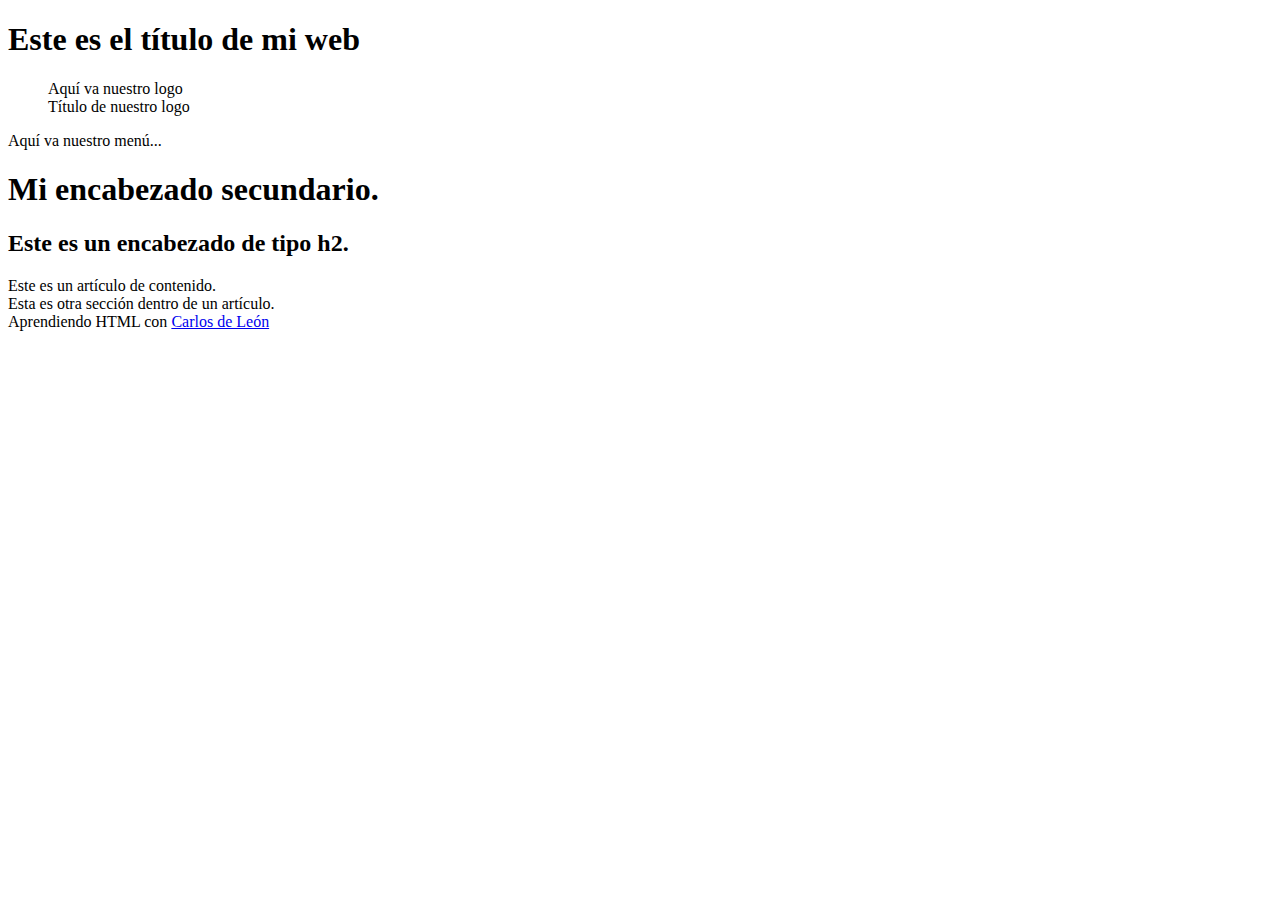
==== public_html/index.html @ 94a031a0 "Primera Iteración, capítulo I" ====
<!--
To change this template, choose Tools | Templates
and open the template in the editor.
-->
<!DOCTYPE html>
<html lang="es">
    <head>
        <title>Mi primer página en HTML5</title>
        <meta http-equiv="Content-Type" content="text/html; charset=UTF-8">
        
    </head>
    <body>
        <header>
            <h1>Este es el título de mi web</h1>
            <figure>
                Aquí va nuestro logo
                <figcaption>Título de nuestro logo</figcaption>
            </figure>
        </header>
        <nav>
            Aquí va nuestro menú...
        </nav>
        <section>
            <hgroup>
                <h1>Mi encabezado secundario.</h1>
                <h2>Este es un encabezado de tipo h2.</h2>
            </hgroup>
            <article>
                Este es un artículo de contenido.
                <section>
                    Esta es otra sección dentro de un artículo.
                </section>
            </article>
        </section>
        <footer>
            Aprendiendo HTML con
            <a href="https://plus.google.com/u/0/+CarlosdeLeónGalindo">
                Carlos de León
            </a>
        </footer>
    </body>
</html>
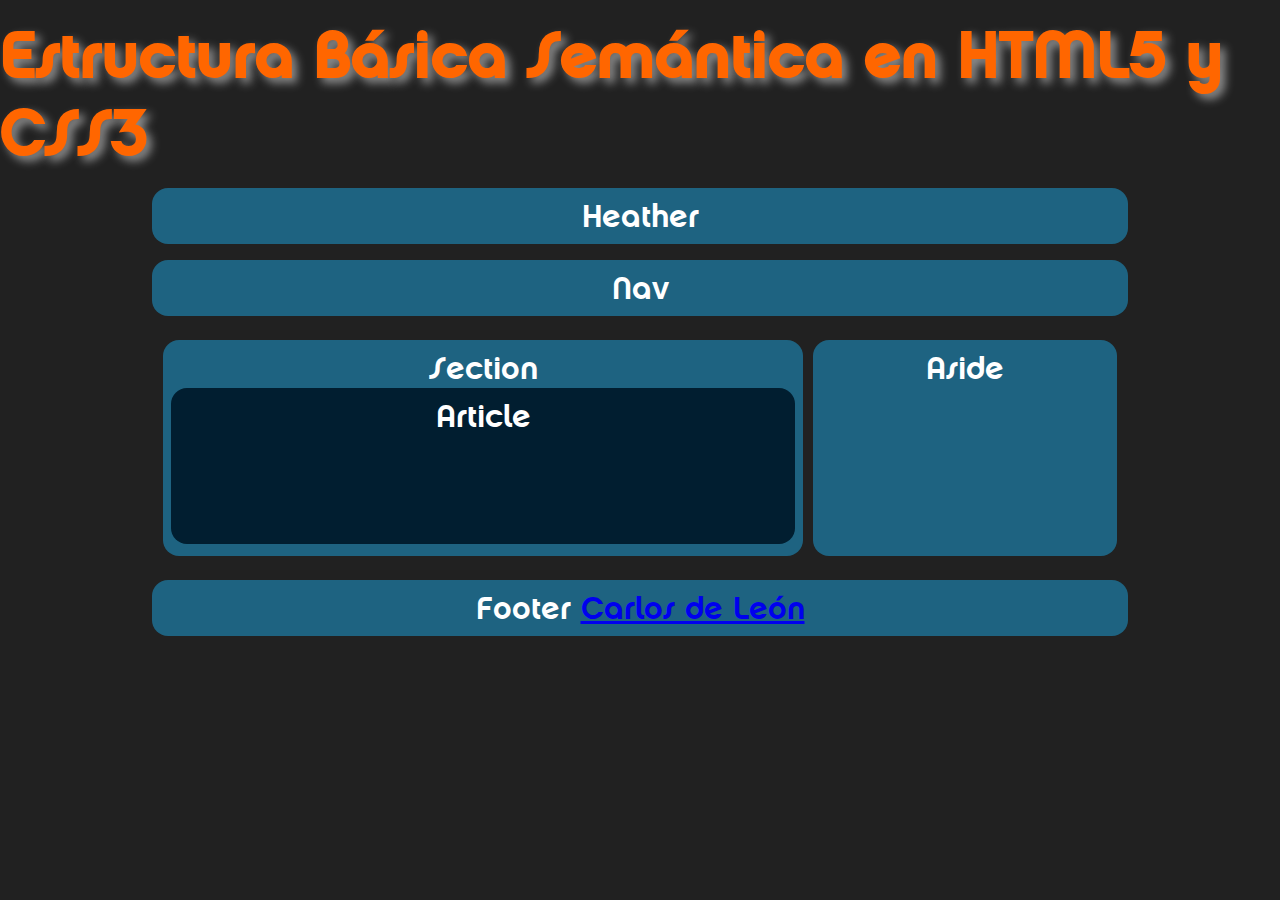
==== commit 0f5af105: "Tercera iteración" ====
--- a/public_html/index.html
+++ b/public_html/index.html
@@ -5,35 +5,32 @@
 <!DOCTYPE html>
 <html lang="es">
     <head>
-        <title>Mi primer página en HTML5</title>
+        <title>Estructura Básica Semántica en HTML5 y CSS3</title>
         <meta http-equiv="Content-Type" content="text/html; charset=UTF-8">
-        
+        <meta name="description" content="Estructura Básica Semántica en HTML5 y CSS3 con responsive design" />
+        <link rel="stylesheet" type="text/css" media="all" href="css/estilos.css"/>
     </head>
     <body>
+        <h1>Estructura Básica Semántica en HTML5 y CSS3</h1>
         <header>
-            <h1>Este es el título de mi web</h1>
-            <figure>
-                Aquí va nuestro logo
-                <figcaption>Título de nuestro logo</figcaption>
-            </figure>
+            Heather
         </header>
         <nav>
-            Aquí va nuestro menú...
+            Nav
         </nav>
-        <section>
-            <hgroup>
-                <h1>Mi encabezado secundario.</h1>
-                <h2>Este es un encabezado de tipo h2.</h2>
-            </hgroup>
-            <article>
-                Este es un artículo de contenido.
-                <section>
-                    Esta es otra sección dentro de un artículo.
-                </section>
-            </article>
+        <section id="contenedor">
+            <section id="principal">
+                Section
+                <article>
+                    Article
+                </article>
+            </section>
+            <aside>
+                Aside
+            </aside>
         </section>
         <footer>
-            Aprendiendo HTML con
+            Footer
             <a href="https://plus.google.com/u/0/+CarlosdeLeónGalindo">
                 Carlos de León
             </a>
--- a/public_html/css/estilos.css
+++ b/public_html/css/estilos.css
@@ -0,0 +1,98 @@
+/* 
+    Document   : estilos
+    Created on : 28/03/2014, 12:20:11 PM
+    Author     : Carlos
+    Description:
+        Purpose of the stylesheet follows.
+*/
+
+*{
+    margin: 0;
+    padding: 0;
+}
+
+
+
+
+@font-face {
+    font-family: 'Chalet';
+    src: url('../fonts/chalet-webfont.eot');
+    src: url('../fonts/chalet-webfont.eot?#iefix') format('embedded-opentype'),
+         url('../fonts/chalet-webfont.woff') format('woff'),
+         url('../fonts/chalet-webfont.ttf') format('truetype'),
+         url('../fonts/chalet-webfont.svg#chaletmedium') format('svg');
+    font-weight: normal;
+    font-style: normal;
+
+}
+
+@font-face {
+    font-family: 'Pecita';
+    src: url('../fonts/pecita-webfont.eot');
+    src: url('../fonts/pecita-webfont.eot?#iefix') format('embedded-opentype'),
+         url('../fonts/pecita-webfont.woff') format('woff'),
+         url('../fonts/pecita-webfont.ttf') format('truetype'),
+         url('../fonts/pecita-webfont.svg#pecitamedium') format('svg');
+    font-weight: normal;
+    font-style: normal;
+
+}
+
+body {
+    background: #212121 url(../img/fondo.png);
+    color: #FFF;
+    font-family: "Chalet", sans-serif, fantasy;
+    font-size: 2em;
+}
+
+h1 {
+    color: #F60;
+    margin: 0.25em auto;
+    text-shadow: 5px 5px 10px rgba(255, 255, 255, 0.5);
+}
+
+header, nav, footer {
+    background: #1E6381;
+    border-radius: 0.5em;
+    margin: 0.5em auto;
+    max-width: 960px;
+    padding: 0.25em;
+    text-align: center;
+}
+
+section#contenedor {
+    /*background: #FFF;*/
+    margin: 0.5em auto;
+    max-width: 960px;
+    padding: 0;
+    text-align: center;
+}
+
+section#principal, aside {
+    background: #1E6381;
+    border-radius: 0.5em;
+    display: inline-block;
+    margin: 0.25em auto;
+    max-width: 960px;
+    min-height: 200px;
+    padding: 0.25em;
+    text-align: center;
+    vertical-align: top;
+    width: 65%;
+}
+
+article {
+    background: #011E30;
+    border-radius: 0.5em;
+    min-height: 140px;
+    padding: 0.25em;
+}
+
+aside {
+    width: 30%;
+}
+
+root { 
+    display: block;
+}
+
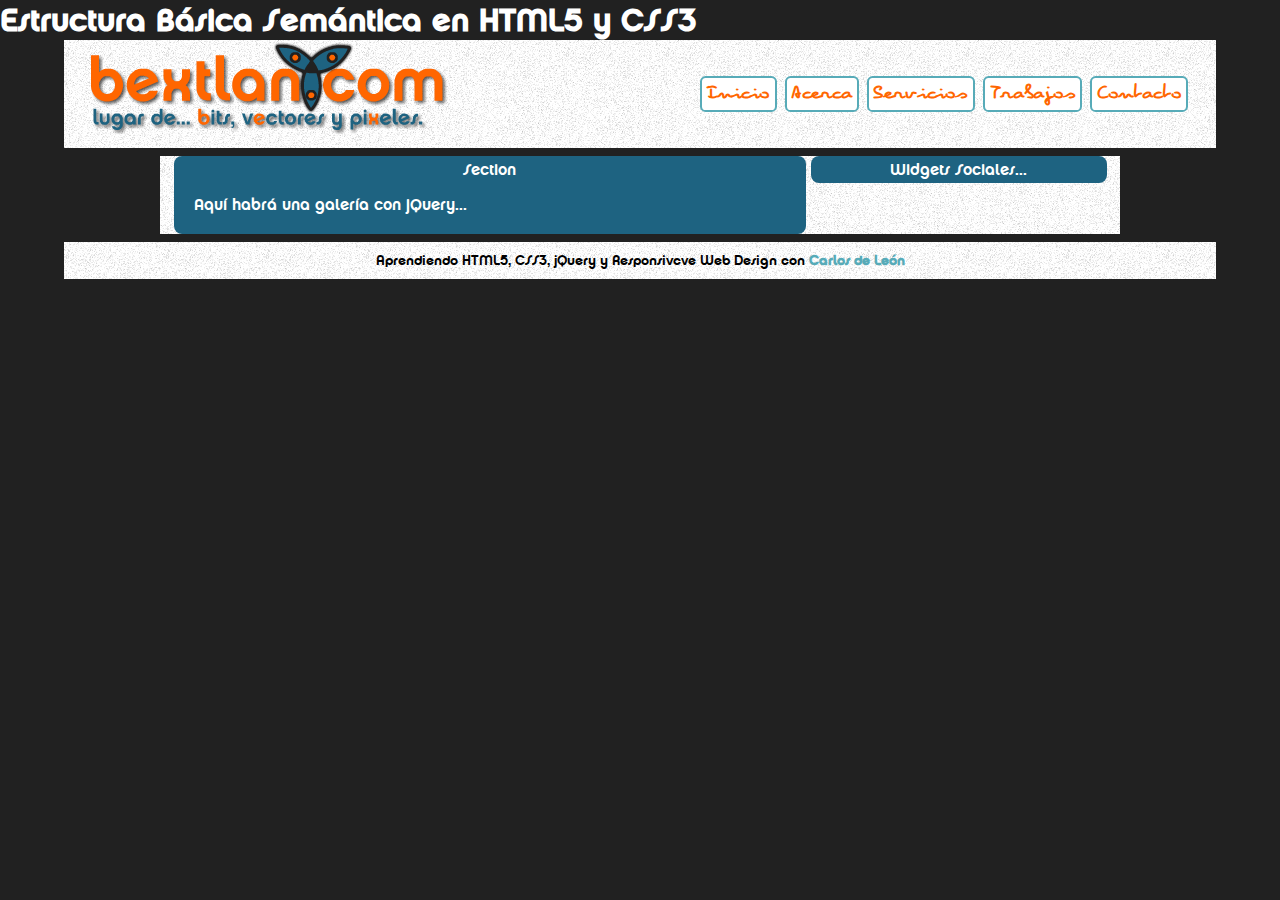
==== commit 3c234ac2: "Comenzamos con Responsive Design..." ====
--- a/public_html/index.html
+++ b/public_html/index.html
@@ -5,33 +5,49 @@
 <!DOCTYPE html>
 <html lang="es">
     <head>
-        <title>Estructura Básica Semántica en HTML5 y CSS3</title>
+        <title>Sitio con Responsive Web Design en HTML5, CSS3 y jQuery</title>
         <meta http-equiv="Content-Type" content="text/html; charset=UTF-8">
-        <meta name="description" content="Estructura Básica Semántica en HTML5 y CSS3 con responsive design" />
+        <meta name="description" content="Bienvenido a mi portafolio Web hecho en HTML5, CSS3 y jQuery con Responsive Web Design" />
+        <meta name="viewport" content="width=device-width,initial-scale=1"/>
+        <link rel="shortcut icon" type="image/x-icon" href="/img/favicon.ico"/>
+        <link rel="author" type="tex/plain" href="/about/humans.txt"/>
         <link rel="stylesheet" type="text/css" media="all" href="css/estilos.css"/>
+        <!--[]>
+            <script src="//html5shiv.googlecode.com/svn/trunk/html5.js"></script>
+        <![endif]-->
     </head>
     <body>
         <h1>Estructura Básica Semántica en HTML5 y CSS3</h1>
         <header>
-            Heather
+            <h1>
+                <a href="index.html">
+                    <img class="fade" alt="bextlan.com lugar bit, vectores y píxeles" src="img/bextlan-logo.png"/>
+                </a>
+            </h1>
+            <nav>
+                <ul>
+                    <li><a href="index.html">Inicio</a></li>
+                    <li><a href="acerca.html">Acerca</a></li>
+                    <li><a href="servicios.html">Servicios</a></li>
+                    <li><a href="trabajos.html">Trabajos</a></li>
+                    <li><a href="contacto.html">Contacto</a></li>
+                </ul>
+            </nav>
         </header>
-        <nav>
-            Nav
-        </nav>
         <section id="contenedor">
             <section id="principal">
                 Section
-                <article>
-                    Article
+                <article id="galeria-inicio">
+                    Aquí habrá una galería con jQuery...
                 </article>
             </section>
             <aside>
-                Aside
+                Widgets Sociales...
             </aside>
         </section>
         <footer>
-            Footer
-            <a href="https://plus.google.com/u/0/+CarlosdeLeónGalindo">
+            Aprendiendo HTML5, CSS3, jQuery y Responsivcve Web Design con
+            <a rel="autor" href="https://plus.google.com/u/0/+CarlosdeLeónGalindo" target="_blank">
                 Carlos de León
             </a>
         </footer>
--- a/public_html/css/estilos.css
+++ b/public_html/css/estilos.css
@@ -6,12 +6,16 @@
         Purpose of the stylesheet follows.
 */
 
+/* Reseteo universol*/
 *{
+    border: 0;
     margin: 0;
     padding: 0;
 }
 
-
+article, figcaption, figure, header, hgroup, nav, section {
+    display: block;
+}
 
 
 @font-face {
@@ -42,22 +46,78 @@
     background: #212121 url(../img/fondo.png);
     color: #FFF;
     font-family: "Chalet", sans-serif, fantasy;
-    font-size: 2em;
-}
-
-h1 {
+    font-size: 1em;
+}
+
+a {
+    color: #57ABB8;
+    font-weight: bold;
+    text-decoration: none;
+}
+
+a:hover {
     color: #F60;
-    margin: 0.25em auto;
-    text-shadow: 5px 5px 10px rgba(255, 255, 255, 0.5);
-}
-
-header, nav, footer {
-    background: #1E6381;
-    border-radius: 0.5em;
-    margin: 0.5em auto;
-    max-width: 960px;
+}
+
+figcaption {
+    font-size: 0.85em;
     padding: 0.25em;
     text-align: center;
+}
+
+img, video {
+    max-width: 100%;
+}
+
+header, section#contenedor, footer {
+    background: #FFF url(../img/fondo-interno.jpg);
+    margin: 0 auto;
+    max-width: 90%;
+    text-align: center;
+}
+
+header h1, nav {
+    display: inline-block;
+    max-width: 100%;
+    vertical-align: middle;
+}
+
+nav ul{
+    list-style: none;
+}
+
+nav li {
+    display: inline-block;
+    padding: 0.1em;
+    vertical-align: top;
+}
+
+nav a {
+    background: #FFF;
+    border: 0.1em solid #57ABB8;
+    border-radius: 0.25em;
+    color: #F60;
+    display: block;
+    font-family: "Pecita", Helvetica, Verdana;
+    font-size: 1.4em;
+    padding: 0.2em;
+    -ms-transition: all 0.5s ease-in;
+    -moz-transition: all 0.5s ease-in;
+    -o-transition: all 0.5s ease-in;
+    -webkit-transition: all 0.5s ease-in;
+    transition: all 0.5s ease-in;
+}
+
+nav a:hover {
+    background: #212121;
+    border: 0.1em dashed #F60;
+    border-radius: 0 0.5em 0 0.5em;
+    color: #FFF;
+    -ms-transition: all 0.5s ease-out;
+    -moz-transition: all 0.5s ease-out;
+    -o-transition: all 0.5s ease-out;
+    -webkit-transition: all 0.5s ease-out;
+    transition: all 0.5s ease-out;
 }
 
 section#contenedor {
@@ -72,26 +132,103 @@
     background: #1E6381;
     border-radius: 0.5em;
     display: inline-block;
-    margin: 0.25em auto;
-    max-width: 960px;
-    min-height: 200px;
+    margin: 0 auto;
+    max-width: 100%;
     padding: 0.25em;
-    text-align: center;
     vertical-align: top;
     width: 65%;
 }
 
-article {
-    background: #011E30;
+article#galeria-inicio {
     border-radius: 0.5em;
-    min-height: 140px;
-    padding: 0.25em;
+    margin: 0.5em;
+    padding: 0.5em;
+    text-align: left;
+    width: 95%;
 }
 
 aside {
     width: 30%;
 }
 
+aside img {
+    border-radius: 0.5em;
+}
+
+footer {
+    color: #000;
+    font-size: 0.85em;
+    padding: 0.75em 0;
+}
+
+.fade {
+    opacity: 1;
+    filter: alpha(opacity=10);
+    -ms-transition: all 0.5s ease-in;
+    -moz-transition: all 0.5s ease-in;
+    -o-transition: all 0.5s ease-in;
+    -webkit-transition: all 0.5s ease-in;
+    transition: all 0.5s ease-in;
+}
+
+.fade:hover {
+    opacity: 0.7;
+    filter: alpha(opacity=7);
+    -ms-transition: all 0.5s ease-out;
+    -moz-transition: all 0.5s ease-out;
+    -o-transition: all 0.5s ease-out;
+    -webkit-transition: all 0.5s ease-out;
+    transition: all 0.5s ease-out;
+}
+
+@media(min-width:1081px){
+    header h1 {
+        text-align: left;
+        width: 35%;
+    }
+    nav {
+        text-align: right;
+        width: 60%;
+    }
+}
+
+@media(max-width:1081px){
+    nav li {
+        font-size: 1.3em;
+    }
+    article#galeria-inicio {
+        width: 90%;
+    }
+    aside {
+        width: 20%;
+    }
+}
+
+@media(max-width:800px){
+    nav li {
+        font-size: 0.95em;
+    }
+    article#galeria-inicio {
+        width: 88%;
+    }
+}
+
+@media(max-width:600px){
+    nav li {
+        display: inline-block;
+        margin: 0px;
+        width: 98%;
+        
+    }
+    section#principal {
+        margin-bottom: 0.2em;
+    }
+    section#principal, aside {
+        display: block;
+        width: 95%;
+    }
+}
+
 root { 
     display: block;
 }
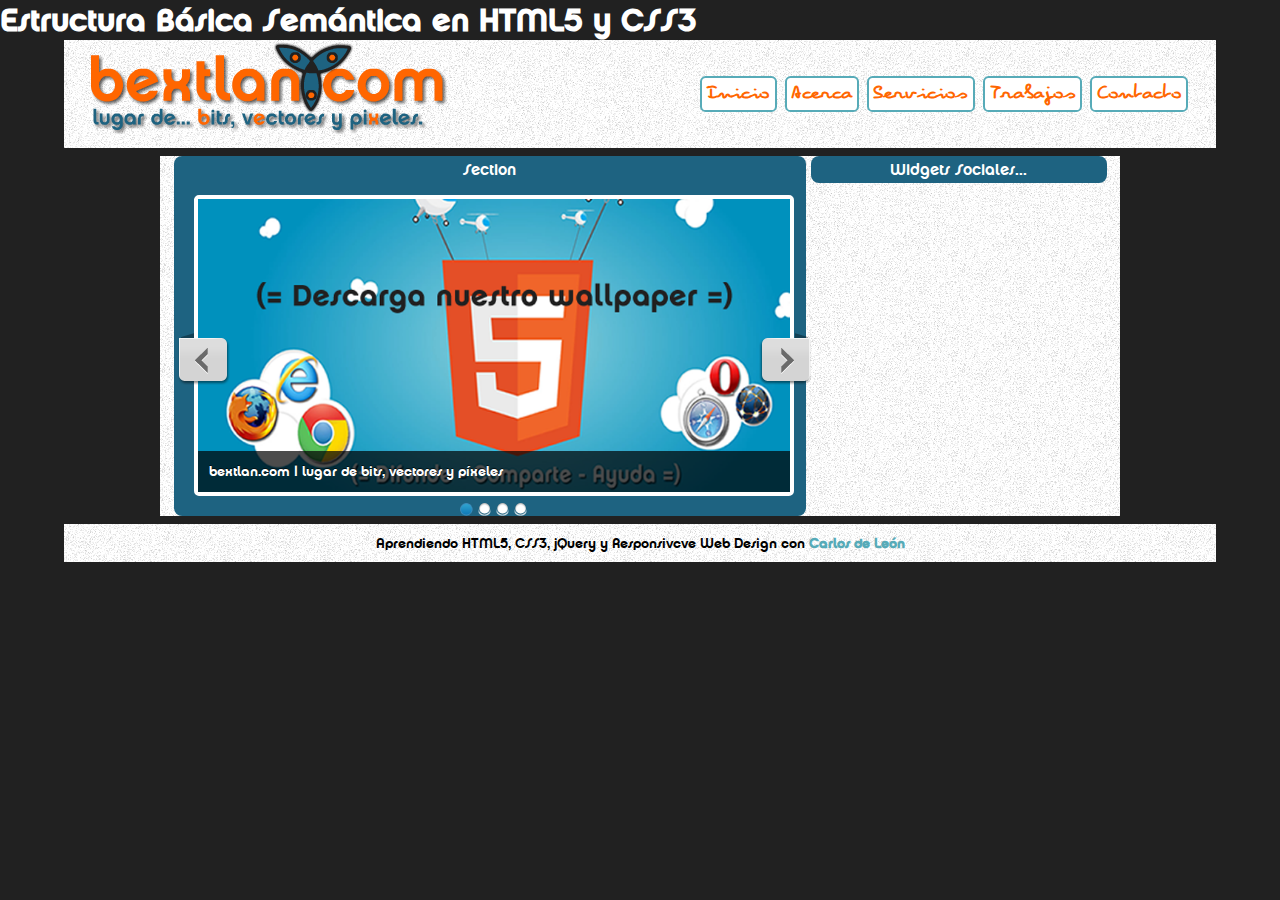
==== commit 33e3db5a: "Adición del Carrucel" ====
--- a/public_html/index.html
+++ b/public_html/index.html
@@ -11,10 +11,18 @@
         <meta name="viewport" content="width=device-width,initial-scale=1"/>
         <link rel="shortcut icon" type="image/x-icon" href="/img/favicon.ico"/>
         <link rel="author" type="tex/plain" href="/about/humans.txt"/>
+        <link rel="stylesheet" type="text/css" media="all" href="css/flexslider.css"/>
         <link rel="stylesheet" type="text/css" media="all" href="css/estilos.css"/>
+        <script src="https:\\ajax.googleapis.com\ajax\libs\jquery\1.7.1\jquery.min.js"></script>
+        <script src="js/jquery.flexslider-min.js"></script>
         <!--[]>
             <script src="//html5shiv.googlecode.com/svn/trunk/html5.js"></script>
         <![endif]-->
+        <script type="text/javascript">
+		$(window).load(function() {
+			$('.flexslider').flexslider();
+		});
+	</script>
     </head>
     <body>
         <h1>Estructura Básica Semántica en HTML5 y CSS3</h1>
@@ -38,7 +46,26 @@
             <section id="principal">
                 Section
                 <article id="galeria-inicio">
-                    Aquí habrá una galería con jQuery...
+                    <div class="flexslider">
+                        <ul class="slides">
+                            <li>
+                                <a href="http://bextlan.com">
+                                    <img src="img/carrusel/slide-0.png" />
+                                </a>
+                                <p class="flex-caption">bextlan.com | lugar de bits, vectores y píxeles</p>
+                            </li>
+                            <li>
+                                <a href="http://flex.madebymufffin.com"><img src="img/carrusel/slide-1.png" /></a>
+                                <p class="flex-caption">Curso de HTML5</p>
+                            </li>
+                            <li>
+                                <img src="img/carrusel/slide-2.png" />
+                            </li>
+                            <li>
+                                <img src="img/carrusel/slide-3.png" />
+                            </li>
+                        </ul>
+                    </div>
                 </article>
             </section>
             <aside>
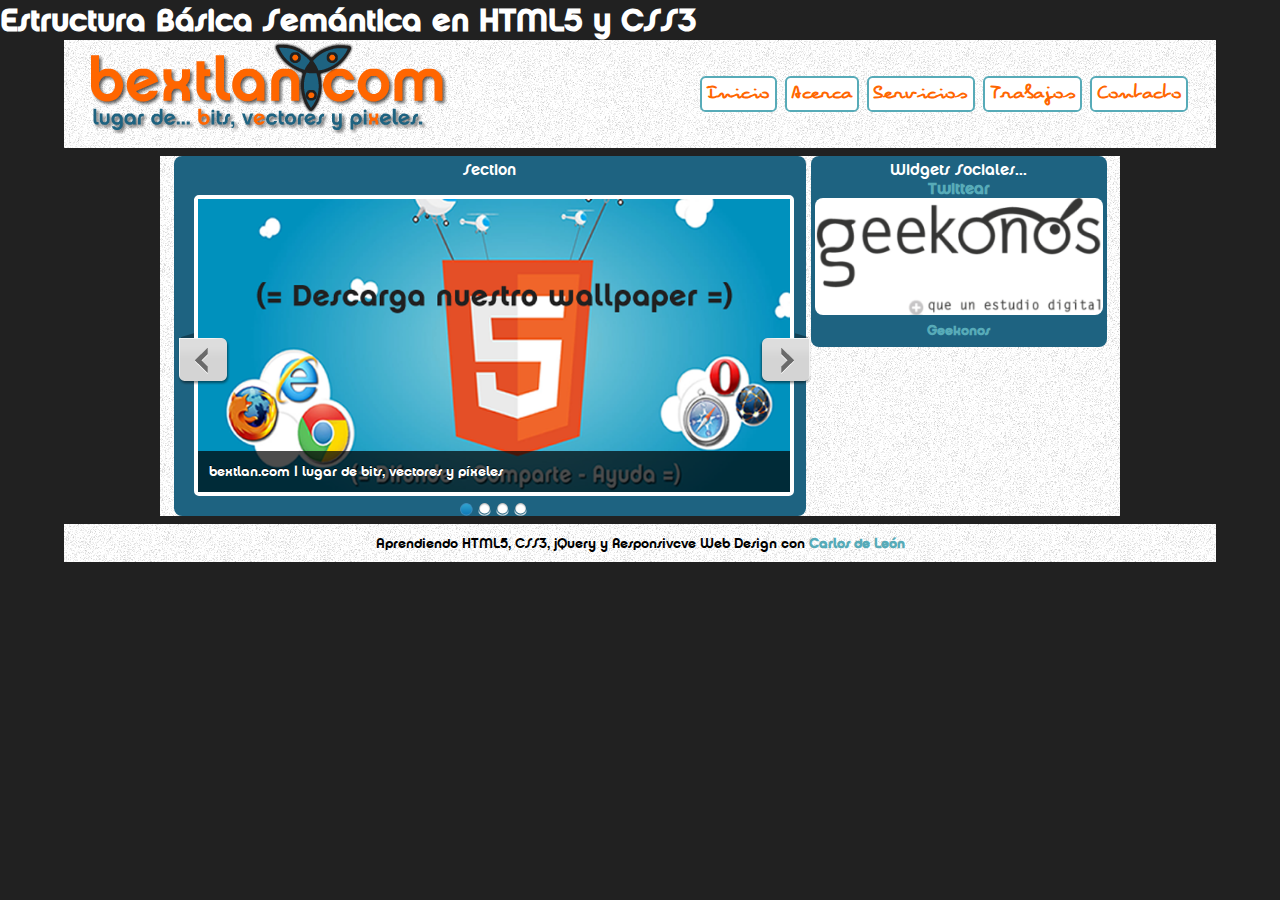
==== commit a744e877: "Adición de widgets sociales." ====
--- a/public_html/index.html
+++ b/public_html/index.html
@@ -69,7 +69,19 @@
                 </article>
             </section>
             <aside>
-                Widgets Sociales...
+                Widgets Sociales...<br/>
+                <!--Twitter-->
+                <script src="http://platform.twitter.com/widgets.js"></script>
+                <a href="http://twitter.com/share" class="twitter-share-button" data-text="#bextlan.com | lugar de bits, vectores y píxeles." data-url="http://bextlan.com" data-count="vertical">Twittear</a>                    
+                <!--Facebook-->
+                <div id="fb-root"></div>
+                <script src="http:\\connect.facebook.net/es_LA/all.js#xfbml=1"></script>
+                <fb:like href="https://www.facebook.com/pragmatips" send="false" layout="box_count"></fb:like>
+                <!--Publicidad-->
+                <a class="fade" href="http://geekonos.com" target="_blank">
+                    <img src="img/logo-geekonos.png" alt="geekonos"/>
+                    <figcaption>Geekonos</figcaption>
+                </a>
             </aside>
         </section>
         <footer>
